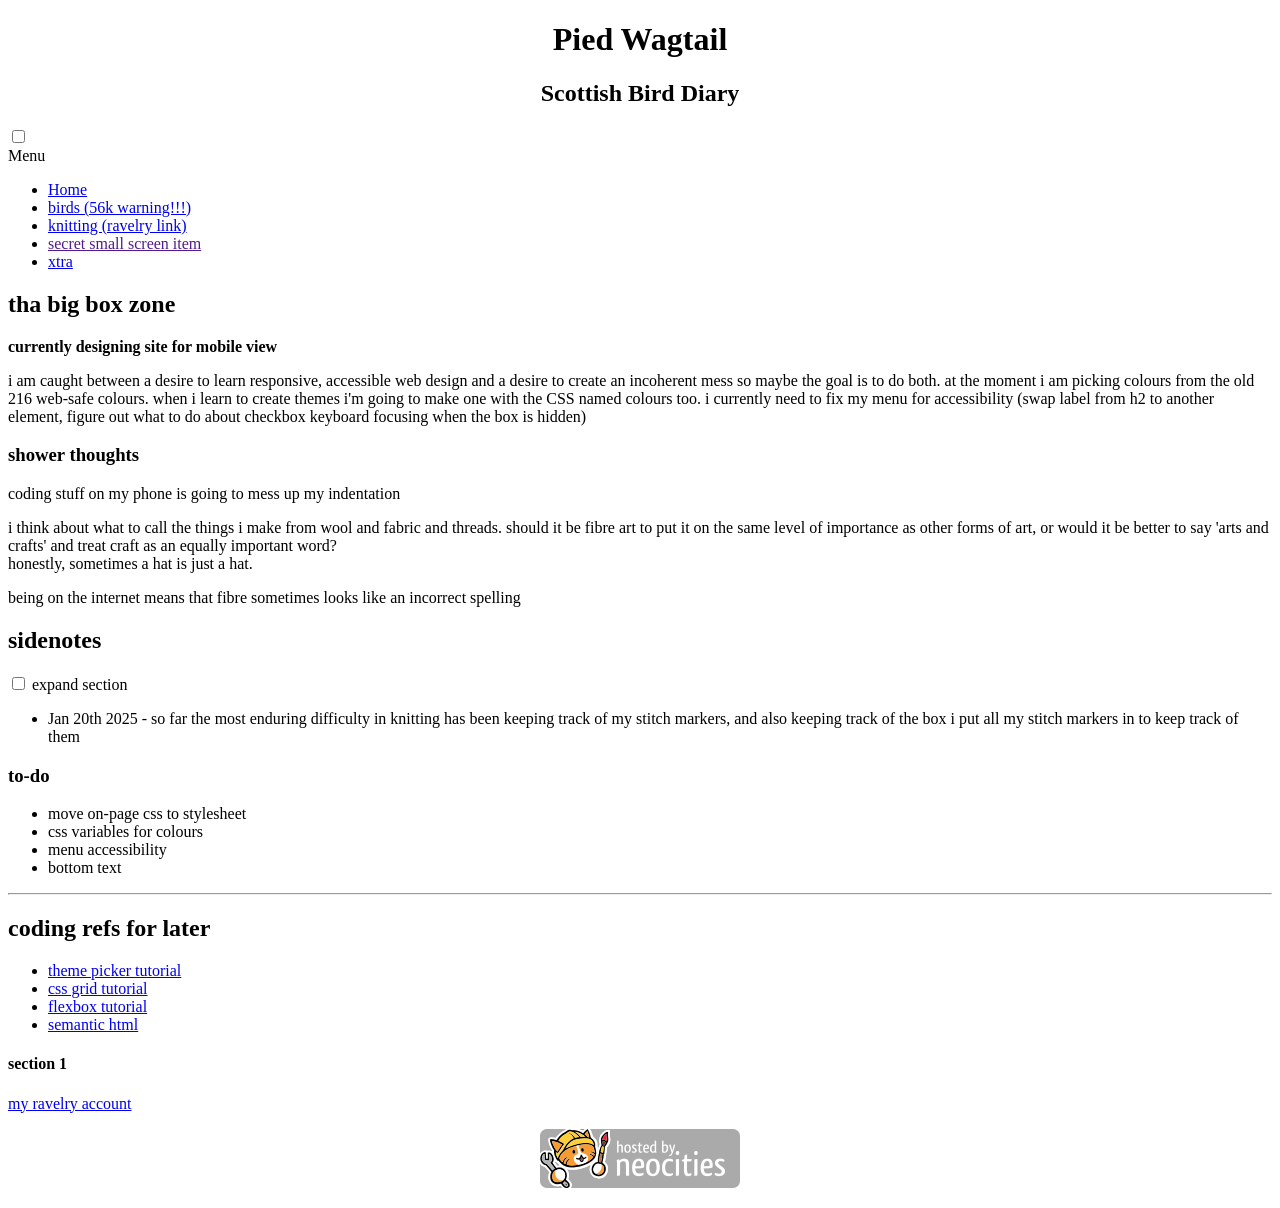
==== docs/index.html @ c975370f "Restructuring files" ====
<!DOCTYPE html>
<html>
  <head>
    <meta charset="UTF-8">
    <meta name="viewport" content="width=device-width, initial-scale=1.0">
    <title>piedwagtail's scottish bird diary</title>
    <!-- The style.css file allows you to change the look of your web pages.
         If you include the next line in all your web pages, they will all share the same look.
         This makes it easier to make new pages for your site. -->
    <link href="../css/style.css" rel="stylesheet" type="text/css" media="all">
    
    <style type="text/css">
      
    </style>
    
  </head>
  <body>
    <div class="wrapper">
      <header>
        <h1 align="center">Pied Wagtail</h1>
        <h2 align="center">Scottish Bird Diary</h2>
      </header>
      <nav>
        <input id="menu-toggle" type="checkbox" autocomplete="off" />
      <label for="menu-toggle"> <!-- rework so that h2 is not used in label to keep headers clean !-->

        <div class="menu-button">Menu</div>

      </label>
      <ul class="menu">
        <li><a href="/">Home</a></li>
        <li><a href="/birds">birds (56k warning!!!)</a></li>
        <li><a href="https://www.ravelry.com/people/purledwagtail">knitting (ravelry link)</a></li>
        <li class="desktop"><a class="desktop" href="">secret small screen item</a></li>
        <li><a href="/creative">xtra</a></li>
      </ul>
      </nav>
      
      <article>
        <h2>tha big box zone</h2>
          <p><strong>currently designing site for mobile view</strong></p>
          <p>i am caught between a desire to learn responsive, accessible web design and a desire to create an incoherent mess so maybe the goal is to do both. at the moment i am picking colours from the old 216 web-safe colours. when i learn to create themes i'm going to make one with the CSS named colours too. i currently need to fix my menu for accessibility (swap label from h2 to another element, figure out what to do about checkbox keyboard focusing when the box is hidden)</p>
          <h3>shower thoughts</h3>
            
            <p>coding stuff on my phone is going to mess up my indentation</p>
      
            <p>i think about what to call the things i make from wool and fabric and threads. should it be fibre art to put it on the same level of importance as other forms of art, or would it be better to say 'arts and crafts' and treat craft as an equally important word? <br />honestly, sometimes a hat is just a hat.</p>
      
            <p>being on the internet means that fibre sometimes looks like an incorrect spelling</p>        
      </article>
      
      <aside>
        <h2>sidenotes</h2>
        <input id="readmore" type="checkbox" autocomplete="off" />
        <label for="readmore">
          expand section
        </label>
        <div>
          <ul>
            <li>Jan 20th 2025 - so far the most enduring difficulty in knitting has been keeping track of my stitch markers, and also keeping track of the box i put all my stitch markers in to keep track of them</li>
            
          </ul>
          
          <h3>to-do</h3>
          <ul>
            <li>move on-page css to stylesheet</li>
            <li>css variables for colours</li>
            <li>menu accessibility</li>
            <li>bottom text</li>
          </ul>
        </div>
      </aside>
      
      <div>
        <hr />
      </div>
      
      <section>
        <h2>coding refs for later</h2>
          <ul>
            <li><a href="https://fossheim.io/writing/posts/accessible-theme-picker-html-css-js/" >theme picker tutorial</a></li>
            <li><a href="https://www.quackit.com/css/grid/tutorial/css_grid_introduction.cfm">css grid tutorial</a></li>
            <li><a href="https://css-tricks.com/snippets/css/a-guide-to-flexbox/">flexbox tutorial</a></li>
            <li><a href="https://www.w3schools.com/html/html5_semantic_elements.asp">semantic html</a></li>
          </ul>
      </section>
      
      <section>
        <h4>section 1</h4>
        <a href="https://www.ravelry.com/people/purledwagtail">my ravelry account</a>
      </section>
      
      <footer>
        <p align="center"><img src="neocities.png"></p>
      </footer>
    </div>
  </body>
</html>
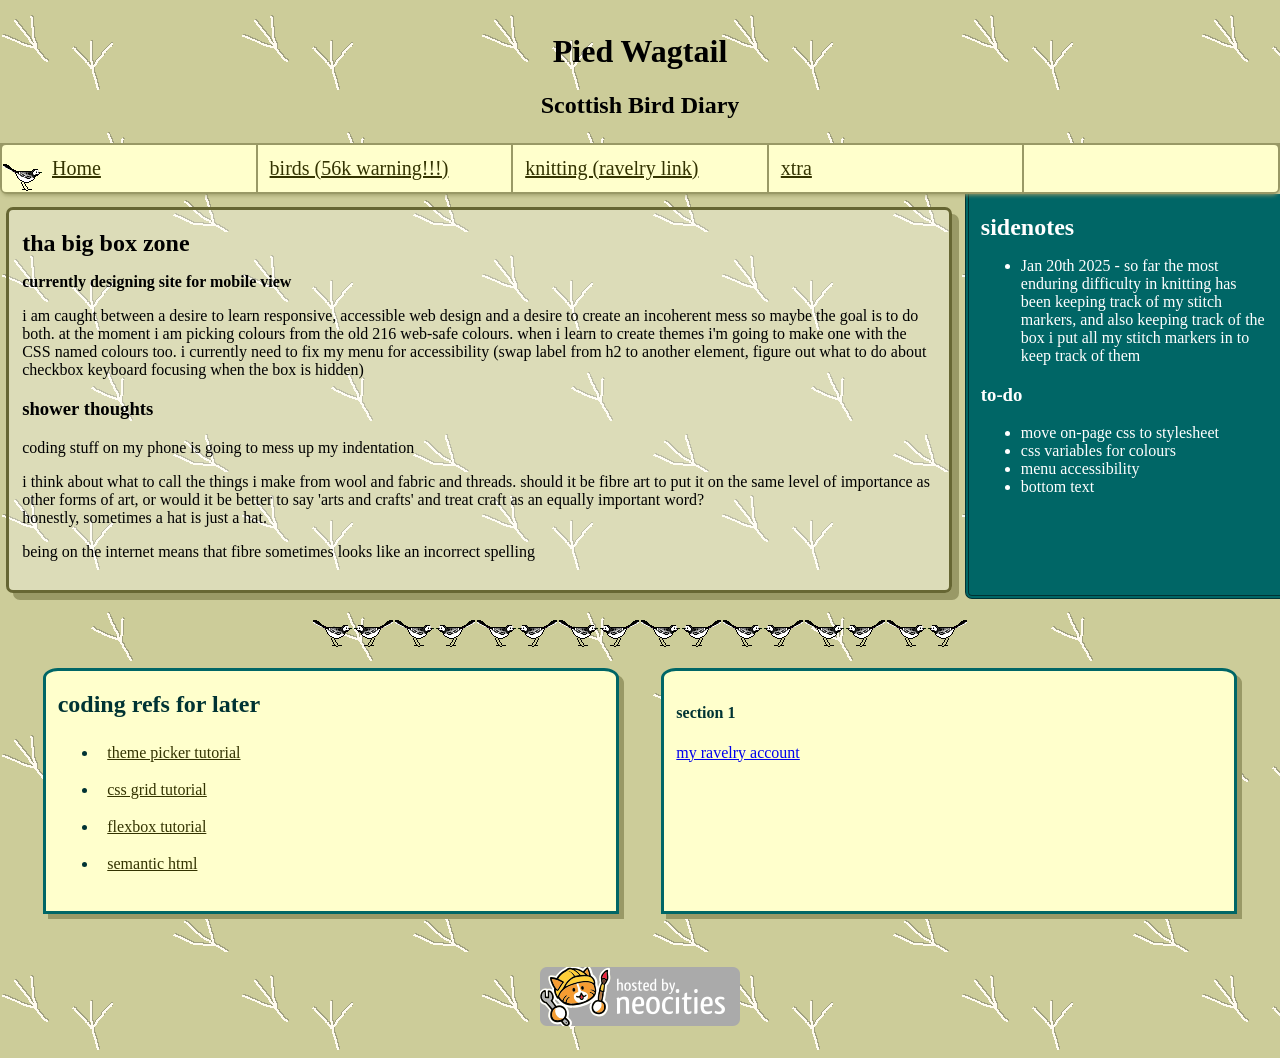
==== commit aba0c9e7: "Theme picker testing Working from https://fossheim.io/writing/posts/accessible-theme-picker-html-css" ====
--- a/docs/index.html
+++ b/docs/index.html
@@ -7,7 +7,7 @@
     <!-- The style.css file allows you to change the look of your web pages.
          If you include the next line in all your web pages, they will all share the same look.
          This makes it easier to make new pages for your site. -->
-    <link href="../css/style.css" rel="stylesheet" type="text/css" media="all">
+    <link href="css/style.css" rel="stylesheet" type="text/css" media="all">
     
     <style type="text/css">
       
--- a/docs/css/style.css
+++ b/docs/css/style.css
@@ -0,0 +1,315 @@
+/* CSS is how you can add style to your website, such as colors, fonts, and positioning of your
+   HTML content. To learn how to do something, just try searching Google for questions like
+   "how to change link color." */
+
+html, body {
+  margin:0px;
+  box-sizing: border-box;
+}
+
+* {
+  box-sizing: border-box;
+}
+
+body {
+  background: #cc9 url("../assets/images/style/background.png");
+  font-family: serif;
+}
+      
+.container {
+  display: grid;
+}
+      
+h2 {
+  margin-top: 0.5rem;
+  margin-bottom: 0.75rem;
+}
+      
+hr {
+  height:29px;
+  width:164px;
+  border:0;
+  background-image: url("../assets/images/style/tinybirds.gif");
+}
+
+/*
+menu
+*/
+
+nav {
+  position: -webkit-sticky;
+  position: sticky;
+  top: 0;
+}
+      
+#menu-toggle, #menu-toggle ~ ul {
+  display:none;
+}
+      
+#menu-toggle:checked ~ ul {
+  display:flex
+}
+      
+.menu-button {
+  display:block;
+  width:100%;
+  background:#ffc url("../assets/images/style/tinybird.gif") no-repeat left bottom;
+  padding:2px 7px;
+  margin:0;
+  font: small-caps 1.25rem Times, serif;
+  box-shadow: 0 4px 4px -2px #996;
+  text-align:right;
+}
+      
+ul.menu {
+  display:flex;
+  flex-direction:column;
+  width:100%;
+  background:#996;
+  list-style-type:none;
+  margin:0;
+  padding:2px;
+  border-radius:0 0 7px 7px;
+  box-shadow: 0 3px 4px -2px #996;
+}
+
+ul.menu li {
+  display:block;
+  background:#ffc;
+  margin:1px;
+  padding:0;
+}
+      
+      
+      /*
+      ul.menu li:first-child{
+        border-radius:4px 4px 0px 0px;
+      }
+      */
+      
+ul.menu li:last-child{
+  border-radius:0 0 4px 4px;
+}
+      
+/*
+ul.menu li:hover{
+  background:#6cc;
+  color: #066
+}
+*/
+      
+li a {
+  display:block;
+  padding:5px;
+  color: #330;
+}
+
+li a:hover {
+  background:#6cc;
+  color:#066;
+}
+
+/*
+content boxes
+*/
+
+div.content {
+  border: 3px solid #663;
+  border-radius:7px;
+  background-color: rgba(255,255,255,0.3);
+  margin:10px 12px 12px 5px;
+  padding:7px;
+  box-shadow: 7px 7px #996;
+}
+
+/* 
+flex container (gallery)
+*/
+
+.flex-container {
+  display: flex;
+  flex-flow: row wrap;
+  justify-content: space-around;
+  gap: 10px; /* can be set for grid and column layouts too */
+}
+      
+.flex-item {
+  margin: auto;        
+}
+      
+.flex-item img {
+  max-height: 300px;
+  max-width: 80vw;
+}
+      
+@media only screen and (min-width: 992px) {
+  #menu-toggle, .menu-button {
+    display:none;
+  }
+      
+  #menu-toggle ~ ul {
+    display:flex
+  }
+  
+  ul.menu {
+    flex-flow: row wrap;
+    gap: 2px;
+    width:100%;
+  }
+  ul.menu li {
+    display:block;
+    flex: 1;
+    background:#ffc;
+    margin:0;
+    padding:0;
+    font: 1.25rem Times, serif;
+  }
+      
+  ul.menu li:first-child{
+    border-radius:4px 0 0 4px;
+    background:#ffc url("../assets/images/style/tinybird.gif") no-repeat left bottom;
+  }
+      
+  ul.menu li:last-child{
+    border-radius:0;
+  }
+        
+  li a {
+    display:block;
+    padding:0.6em;
+    margin:0;
+  }
+  
+  ul.menu li:first-child a{
+    padding-left: 2.5em;
+  }
+  
+  ul.menu li:first-child a:hover {
+    background:#6cc url("../assets/images/style/tinybird.gif") no-repeat left bottom;
+  }
+        
+  .desktop, .desktop a{
+    display: none;
+    background-color:#fff;
+    flex: 0;
+    order: 5;
+    border-radius:0 4px 4px 0;
+  }
+}
+
+/* 
+
+  sections brought in from index
+
+  header
+  nav
+  section
+  aside - should be indirectly related to the section it's next to
+  
+  lower section1 lower section 2
+*/
+
+.wrapper {
+  display: flex;
+  flex-flow: row wrap;
+  justify-content: space-evenly;
+}
+
+
+.wrapper > * {
+  flex: 1 100vw;
+  padding: 0.75rem;
+}
+
+.wrapper > nav {
+  padding: 0 0 0 0
+}
+
+
+.wrapper > article {
+  margin: 0;
+  border: 4px solid rgba(255,255,255,0.3);
+  border-radius:0 0 3vw 3vw;
+  background-color: rgba(255,255,255,0.3);
+  padding:1vw;
+}
+
+.wrapper > aside {
+  margin: 1.5vw;
+  background-color: #066;
+  color: #fff;
+  border: 4px double #033;
+  
+}
+
+.wrapper > section {
+  margin: 0 3vw 3vw 1vw;
+  color: #033;
+  background-color: #ffc;
+  border: 3px solid #066;
+  border-top-left-radius: 15px 10px;
+  border-top-right-radius: 15px 10px;
+  box-shadow: 5px 5px #996;
+  
+}
+
+#readmore ~ div {
+  display: none;
+}
+
+#readmore:checked ~ div {
+  display: block;
+}
+
+@media all and (min-width: 600px) {
+  
+  header, nav, footer {
+    flex: 0 0 100vw;
+  }
+  
+  .wrapper > section {
+    flex: 0 0 45vw;
+  }
+  
+  hr {
+    width: 328px;
+  }
+  
+  #readmore ~ div {
+    display: block;
+  }
+  
+  #readmore, label[for=readmore] {
+    display: none;
+  }
+}
+
+@media all and (min-width: 900px) {
+  .wrapper > article { /* the selector includes the wrapper class in order to give it the same specificity as the original .wrapper > * selector. without this the width won't be updated */
+    flex: 3 60vw;
+    border: 3px solid #663;
+    border-radius:7px;
+    background-color: rgba(255,255,255,0.3);
+    margin: 1vw 1vw 0.5vw 0.5vw;
+    padding:1vw;
+    box-shadow: 7px 7px #996;
+  }
+
+  .wrapper > aside {
+    margin: 0;
+    flex: 1 0 20vw;
+    border: none;
+    border-left: 4px double #033;
+    border-bottom: 4px double #033;
+    border-radius: 0 0 0 7px;
+  }
+  
+  .wrapper > section {
+    margin: 0 0 2vw 0;
+  }
+  
+  hr {
+    width: 656px;
+  }
+  
+}
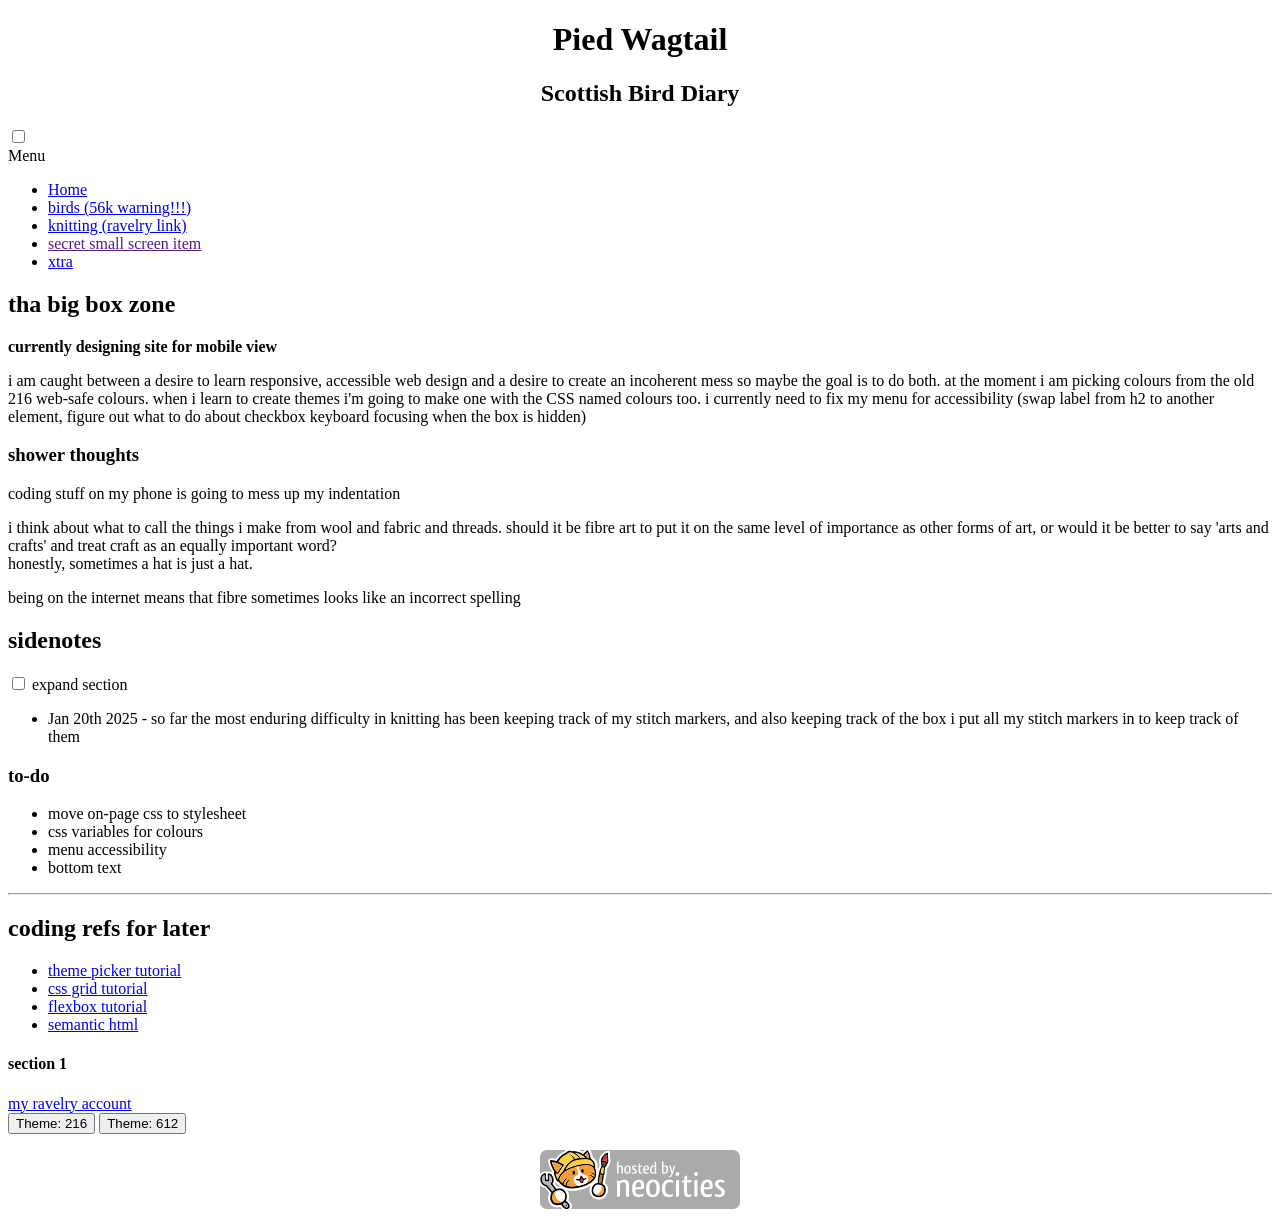
==== commit 1dbffed2: "update file structure paths" ====
--- a/docs/index.html
+++ b/docs/index.html
@@ -7,11 +7,9 @@
     <!-- The style.css file allows you to change the look of your web pages.
          If you include the next line in all your web pages, they will all share the same look.
          This makes it easier to make new pages for your site. -->
-    <link href="css/style.css" rel="stylesheet" type="text/css" media="all">
+    <link href="/css/style.css" rel="stylesheet" type="text/css" media="all">
+    <link href="/css/themes.css" rel="stylesheet" type="text/css" media="all">
     
-    <style type="text/css">
-      
-    </style>
     
   </head>
   <body>
@@ -88,11 +86,16 @@
       <section>
         <h4>section 1</h4>
         <a href="https://www.ravelry.com/people/purledwagtail">my ravelry account</a>
+        <div class="theme-switcher">
+          <button data-theme="216" aria-pressed="false">Theme: 216</button>
+          <button data-theme="612" aria-pressed="true">Theme: 612</button>
+        </div>
       </section>
       
       <footer>
         <p align="center"><img src="neocities.png"></p>
       </footer>
     </div>
+    <script src="js/themes.js"></script>
   </body>
 </html>
